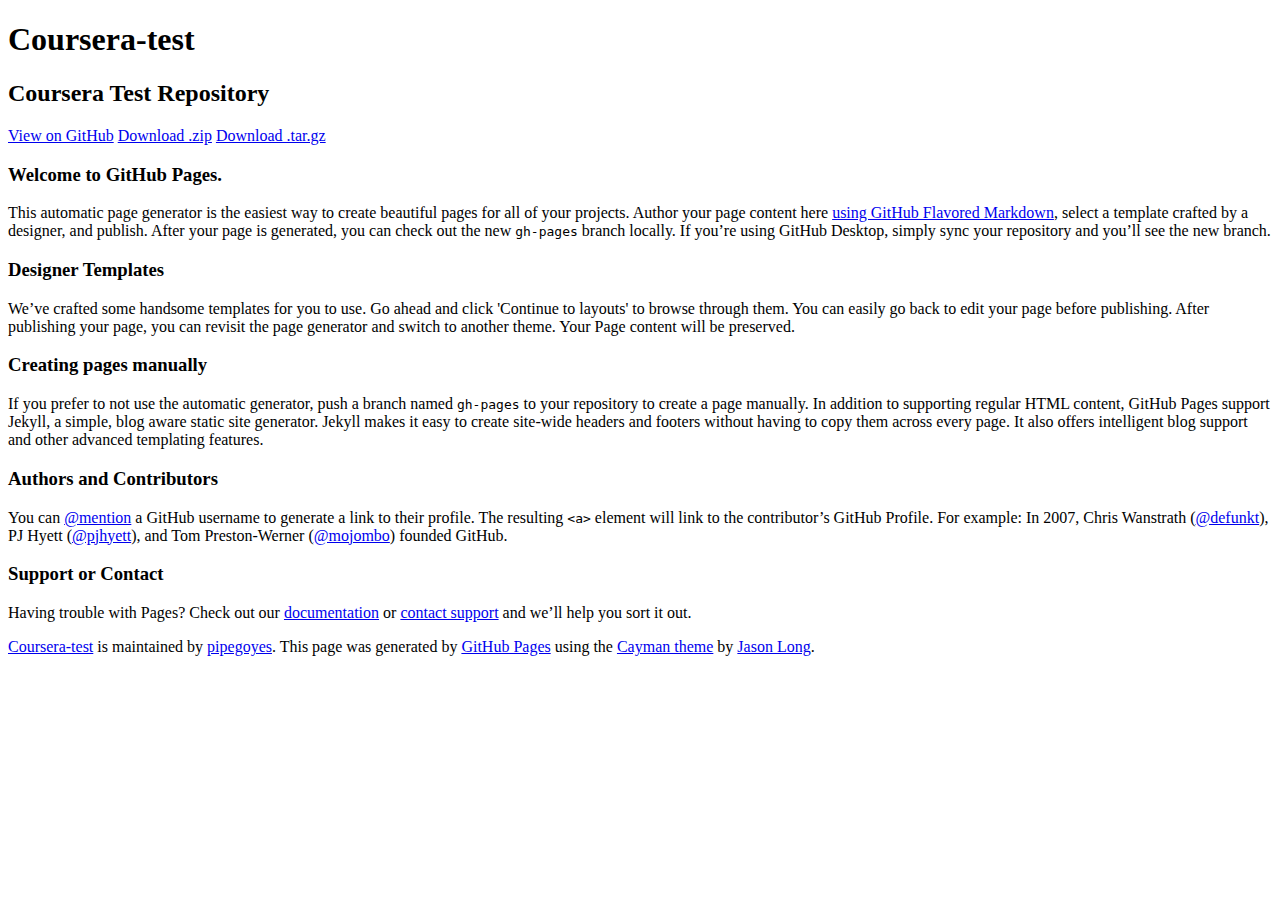
==== module2-assigment/index.html @ 658cd9f1 "Initialize the Assigment 2" ====
<!DOCTYPE html>
<html lang="en-us">
  <head>
    <meta charset="UTF-8">
    <title>Coursera-test by pipegoyes</title>
    <meta name="viewport" content="width=device-width, initial-scale=1">
    <link rel="stylesheet" type="text/css" href="stylesheets/normalize.css" media="screen">
    <link href='https://fonts.googleapis.com/css?family=Open+Sans:400,700' rel='stylesheet' type='text/css'>
    <link rel="stylesheet" type="text/css" href="stylesheets/stylesheet.css" media="screen">
    <link rel="stylesheet" type="text/css" href="stylesheets/github-light.css" media="screen">
  </head>
  <body>
    <section class="page-header">
      <h1 class="project-name">Coursera-test</h1>
      <h2 class="project-tagline">Coursera Test Repository</h2>
      <a href="https://github.com/pipegoyes/coursera-test" class="btn">View on GitHub</a>
      <a href="https://github.com/pipegoyes/coursera-test/zipball/master" class="btn">Download .zip</a>
      <a href="https://github.com/pipegoyes/coursera-test/tarball/master" class="btn">Download .tar.gz</a>
    </section>

    <section class="main-content">
      <h3>
<a id="welcome-to-github-pages" class="anchor" href="#welcome-to-github-pages" aria-hidden="true"><span aria-hidden="true" class="octicon octicon-link"></span></a>Welcome to GitHub Pages.</h3>

<p>This automatic page generator is the easiest way to create beautiful pages for all of your projects. Author your page content here <a href="https://guides.github.com/features/mastering-markdown/">using GitHub Flavored Markdown</a>, select a template crafted by a designer, and publish. After your page is generated, you can check out the new <code>gh-pages</code> branch locally. If you’re using GitHub Desktop, simply sync your repository and you’ll see the new branch.</p>

<h3>
<a id="designer-templates" class="anchor" href="#designer-templates" aria-hidden="true"><span aria-hidden="true" class="octicon octicon-link"></span></a>Designer Templates</h3>

<p>We’ve crafted some handsome templates for you to use. Go ahead and click 'Continue to layouts' to browse through them. You can easily go back to edit your page before publishing. After publishing your page, you can revisit the page generator and switch to another theme. Your Page content will be preserved.</p>

<h3>
<a id="creating-pages-manually" class="anchor" href="#creating-pages-manually" aria-hidden="true"><span aria-hidden="true" class="octicon octicon-link"></span></a>Creating pages manually</h3>

<p>If you prefer to not use the automatic generator, push a branch named <code>gh-pages</code> to your repository to create a page manually. In addition to supporting regular HTML content, GitHub Pages support Jekyll, a simple, blog aware static site generator. Jekyll makes it easy to create site-wide headers and footers without having to copy them across every page. It also offers intelligent blog support and other advanced templating features.</p>

<h3>
<a id="authors-and-contributors" class="anchor" href="#authors-and-contributors" aria-hidden="true"><span aria-hidden="true" class="octicon octicon-link"></span></a>Authors and Contributors</h3>

<p>You can <a href="https://help.github.com/articles/basic-writing-and-formatting-syntax/#mentioning-users-and-teams" class="user-mention">@mention</a> a GitHub username to generate a link to their profile. The resulting <code>&lt;a&gt;</code> element will link to the contributor’s GitHub Profile. For example: In 2007, Chris Wanstrath (<a href="https://github.com/defunkt" class="user-mention">@defunkt</a>), PJ Hyett (<a href="https://github.com/pjhyett" class="user-mention">@pjhyett</a>), and Tom Preston-Werner (<a href="https://github.com/mojombo" class="user-mention">@mojombo</a>) founded GitHub.</p>

<h3>
<a id="support-or-contact" class="anchor" href="#support-or-contact" aria-hidden="true"><span aria-hidden="true" class="octicon octicon-link"></span></a>Support or Contact</h3>

<p>Having trouble with Pages? Check out our <a href="https://help.github.com/pages">documentation</a> or <a href="https://github.com/contact">contact support</a> and we’ll help you sort it out.</p>

      <footer class="site-footer">
        <span class="site-footer-owner"><a href="https://github.com/pipegoyes/coursera-test">Coursera-test</a> is maintained by <a href="https://github.com/pipegoyes">pipegoyes</a>.</span>

        <span class="site-footer-credits">This page was generated by <a href="https://pages.github.com">GitHub Pages</a> using the <a href="https://github.com/jasonlong/cayman-theme">Cayman theme</a> by <a href="https://twitter.com/jasonlong">Jason Long</a>.</span>
      </footer>

    </section>

  
  </body>
</html>
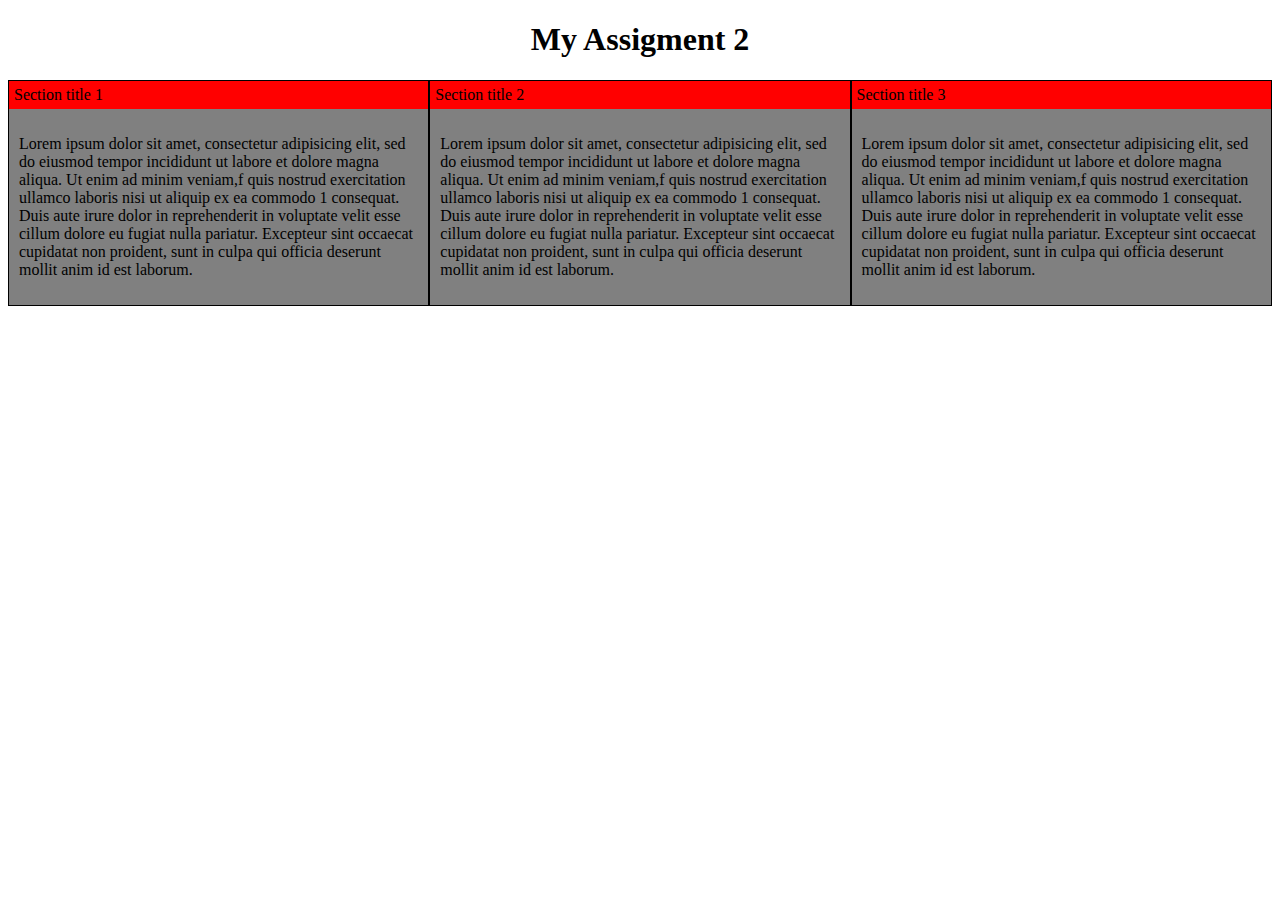
==== commit ff4c326f: "Layouts first part" ====
--- a/module2-assigment/index.html
+++ b/module2-assigment/index.html
@@ -1,57 +1,102 @@
 <!DOCTYPE html>
-<html lang="en-us">
-  <head>
-    <meta charset="UTF-8">
-    <title>Coursera-test by pipegoyes</title>
-    <meta name="viewport" content="width=device-width, initial-scale=1">
-    <link rel="stylesheet" type="text/css" href="stylesheets/normalize.css" media="screen">
-    <link href='https://fonts.googleapis.com/css?family=Open+Sans:400,700' rel='stylesheet' type='text/css'>
-    <link rel="stylesheet" type="text/css" href="stylesheets/stylesheet.css" media="screen">
-    <link rel="stylesheet" type="text/css" href="stylesheets/github-light.css" media="screen">
-  </head>
-  <body>
-    <section class="page-header">
-      <h1 class="project-name">Coursera-test</h1>
-      <h2 class="project-tagline">Coursera Test Repository</h2>
-      <a href="https://github.com/pipegoyes/coursera-test" class="btn">View on GitHub</a>
-      <a href="https://github.com/pipegoyes/coursera-test/zipball/master" class="btn">Download .zip</a>
-      <a href="https://github.com/pipegoyes/coursera-test/tarball/master" class="btn">Download .tar.gz</a>
+<html>
+<head>
+  <meta charset="UTF-8">
+  <meta name="viewport" content="width=device-width, initial-scale=1">
+  <title></title>
+  <style>
+  * {
+    box-sizing: border-box;
+  }
+
+  h1{
+    text-align: center;
+  }
+
+  section{
+    position: relative;
+    border: solid thin black;
+    background-color: gray;
+    
+  }
+  section > .section-title{
+    /*loat: right;*/
+    position: relative;
+    top: 0;
+    right: 0;
+    background-color: red;
+    padding: 5px;
+  }
+
+  p{
+    clear: right;
+    padding: 10px;
+  }
+
+  @media (min-width: 992px){
+    .col-lg-4{
+    width: 33.33%;
+    float: left;
+
+  }
+}
+  @media (min-width: 768px) and (max-width: 991px) { 
+    .col-md-6{
+    width: 50%;   
+    float: left; 
+  }
+  .row > section:nth-child(3){
+    width: 100%;
+  }
+}
+  @media (max-width: 767px)
+  {
+    .col-sm-12{
+      width: 100%;
+  }
+}
+  </style>
+</head>
+<body>
+<h1>My Assigment 2</h1>
+<div class="container">
+  <div class="row">
+    <section class="col-lg-4 col-md-6 col-sm-12">
+      <div class="section-title">Section title 1</div>
+        
+        <p>Lorem ipsum dolor sit amet, consectetur adipisicing elit, sed do eiusmod
+        tempor incididunt ut labore et dolore magna aliqua. Ut enim ad minim veniam,f
+        quis nostrud exercitation ullamco laboris nisi ut aliquip ex ea commodo 1
+        consequat. Duis aute irure dolor in reprehenderit in voluptate velit esse
+        cillum dolore eu fugiat nulla pariatur. Excepteur sint occaecat cupidatat non
+        proident, sunt in culpa qui officia deserunt mollit anim id est laborum.</p>
+      
     </section>
+    <section class="col-lg-4 col-md-6 col-sm-12">
+      
+        <div class="section-title">Section title 2</div>
+        <p>Lorem ipsum dolor sit amet, consectetur adipisicing elit, sed do eiusmod
+        tempor incididunt ut labore et dolore magna aliqua. Ut enim ad minim veniam,f
+        quis nostrud exercitation ullamco laboris nisi ut aliquip ex ea commodo 1
+        consequat. Duis aute irure dolor in reprehenderit in voluptate velit esse
+        cillum dolore eu fugiat nulla pariatur. Excepteur sint occaecat cupidatat non
+        proident, sunt in culpa qui officia deserunt mollit anim id est laborum.</p>
+      
+    </section>
+    <section class="col-lg-4 col-md-6 col-sm-12">
+      
+        <div class="section-title">Section title 3</div>
+        <p>Lorem ipsum dolor sit amet, consectetur adipisicing elit, sed do eiusmod
+        tempor incididunt ut labore et dolore magna aliqua. Ut enim ad minim veniam,f
+        quis nostrud exercitation ullamco laboris nisi ut aliquip ex ea commodo 1
+        consequat. Duis aute irure dolor in reprehenderit in voluptate velit esse
+        cillum dolore eu fugiat nulla pariatur. Excepteur sint occaecat cupidatat non
+        proident, sunt in culpa qui officia deserunt mollit anim id est laborum.</p>
+      
+    </section>
+  </div>
+</div>
 
-    <section class="main-content">
-      <h3>
-<a id="welcome-to-github-pages" class="anchor" href="#welcome-to-github-pages" aria-hidden="true"><span aria-hidden="true" class="octicon octicon-link"></span></a>Welcome to GitHub Pages.</h3>
 
-<p>This automatic page generator is the easiest way to create beautiful pages for all of your projects. Author your page content here <a href="https://guides.github.com/features/mastering-markdown/">using GitHub Flavored Markdown</a>, select a template crafted by a designer, and publish. After your page is generated, you can check out the new <code>gh-pages</code> branch locally. If you’re using GitHub Desktop, simply sync your repository and you’ll see the new branch.</p>
-
-<h3>
-<a id="designer-templates" class="anchor" href="#designer-templates" aria-hidden="true"><span aria-hidden="true" class="octicon octicon-link"></span></a>Designer Templates</h3>
-
-<p>We’ve crafted some handsome templates for you to use. Go ahead and click 'Continue to layouts' to browse through them. You can easily go back to edit your page before publishing. After publishing your page, you can revisit the page generator and switch to another theme. Your Page content will be preserved.</p>
-
-<h3>
-<a id="creating-pages-manually" class="anchor" href="#creating-pages-manually" aria-hidden="true"><span aria-hidden="true" class="octicon octicon-link"></span></a>Creating pages manually</h3>
-
-<p>If you prefer to not use the automatic generator, push a branch named <code>gh-pages</code> to your repository to create a page manually. In addition to supporting regular HTML content, GitHub Pages support Jekyll, a simple, blog aware static site generator. Jekyll makes it easy to create site-wide headers and footers without having to copy them across every page. It also offers intelligent blog support and other advanced templating features.</p>
-
-<h3>
-<a id="authors-and-contributors" class="anchor" href="#authors-and-contributors" aria-hidden="true"><span aria-hidden="true" class="octicon octicon-link"></span></a>Authors and Contributors</h3>
-
-<p>You can <a href="https://help.github.com/articles/basic-writing-and-formatting-syntax/#mentioning-users-and-teams" class="user-mention">@mention</a> a GitHub username to generate a link to their profile. The resulting <code>&lt;a&gt;</code> element will link to the contributor’s GitHub Profile. For example: In 2007, Chris Wanstrath (<a href="https://github.com/defunkt" class="user-mention">@defunkt</a>), PJ Hyett (<a href="https://github.com/pjhyett" class="user-mention">@pjhyett</a>), and Tom Preston-Werner (<a href="https://github.com/mojombo" class="user-mention">@mojombo</a>) founded GitHub.</p>
-
-<h3>
-<a id="support-or-contact" class="anchor" href="#support-or-contact" aria-hidden="true"><span aria-hidden="true" class="octicon octicon-link"></span></a>Support or Contact</h3>
-
-<p>Having trouble with Pages? Check out our <a href="https://help.github.com/pages">documentation</a> or <a href="https://github.com/contact">contact support</a> and we’ll help you sort it out.</p>
-
-      <footer class="site-footer">
-        <span class="site-footer-owner"><a href="https://github.com/pipegoyes/coursera-test">Coursera-test</a> is maintained by <a href="https://github.com/pipegoyes">pipegoyes</a>.</span>
-
-        <span class="site-footer-credits">This page was generated by <a href="https://pages.github.com">GitHub Pages</a> using the <a href="https://github.com/jasonlong/cayman-theme">Cayman theme</a> by <a href="https://twitter.com/jasonlong">Jason Long</a>.</span>
-      </footer>
-
-    </section>
-
-  
-  </body>
-</html>
+</body>
+</html>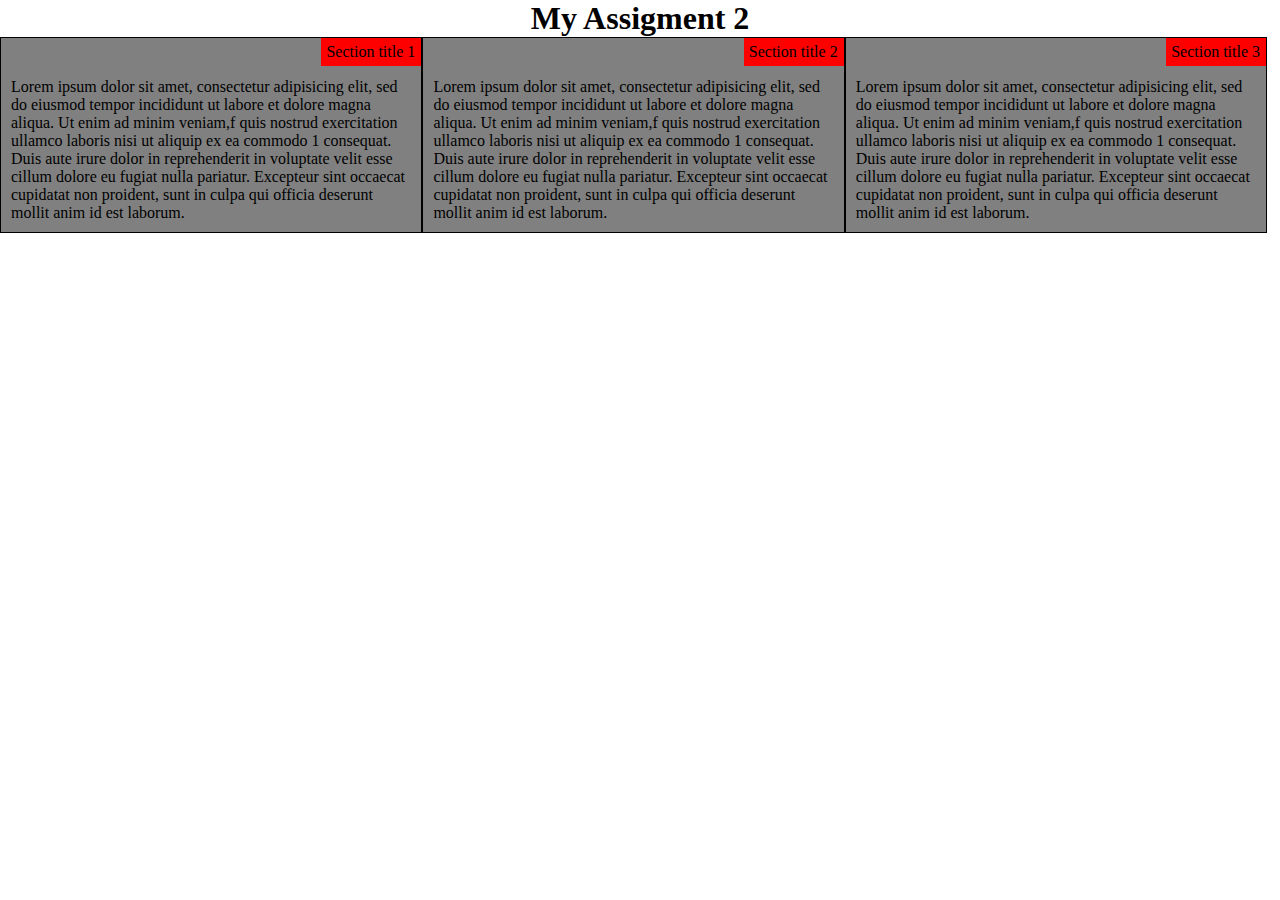
==== commit 5e3d9d2a: "Layouts sections title to corner" ====
--- a/module2-assigment/index.html
+++ b/module2-assigment/index.html
@@ -7,6 +7,8 @@
   <style>
   * {
     box-sizing: border-box;
+    margin: 0;
+    padding: 0;
   }
 
   h1{
@@ -21,9 +23,10 @@
   }
   section > .section-title{
     /*loat: right;*/
-    position: relative;
+    position: absolute;
     top: 0;
     right: 0;
+    width: 100px;
     background-color: red;
     padding: 5px;
   }
@@ -31,11 +34,15 @@
   p{
     clear: right;
     padding: 10px;
+    margin-top: 30px;
+  }
+  .row{
+    width: 100%;
   }
 
   @media (min-width: 992px){
     .col-lg-4{
-    width: 33.33%;
+    width: 33%;
     float: left;
 
   }
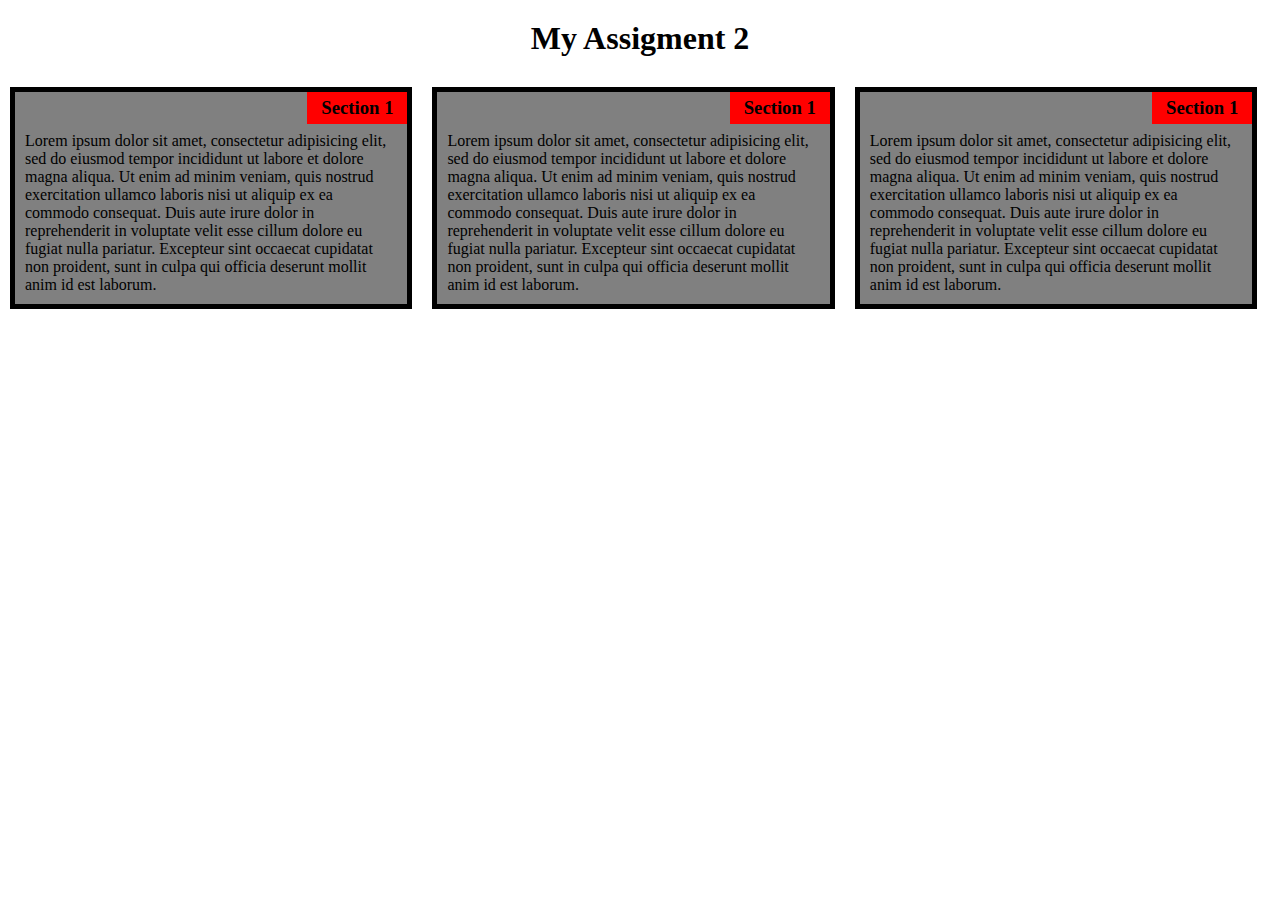
==== commit 0289b7c5: "Spacing between sections" ====
--- a/module2-assigment/index.html
+++ b/module2-assigment/index.html
@@ -7,21 +7,22 @@
   <style>
   * {
     box-sizing: border-box;
+    padding: 0;
     margin: 0;
-    padding: 0;
   }
 
   h1{
     text-align: center;
+    padding: 20px 0 20px 0;
   }
 
   section{
     position: relative;
-    border: solid thin black;
+    border: solid 5px black;
     background-color: gray;
-    
+    overflow: auto;
   }
-  section > .section-title{
+  section > h3{
     /*loat: right;*/
     position: absolute;
     top: 0;
@@ -29,6 +30,7 @@
     width: 100px;
     background-color: red;
     padding: 5px;
+    text-align: center;
   }
 
   p{
@@ -38,11 +40,13 @@
   }
   .row{
     width: 100%;
+    overflow: auto;
   }
 
   @media (min-width: 992px){
     .col-lg-4{
     width: 33%;
+    padding: 10px;
     float: left;
 
   }
@@ -51,9 +55,11 @@
     .col-md-6{
     width: 50%;   
     float: left; 
+    padding: 10px;
   }
-  .row > section:nth-child(3){
+  .row > div:nth-child(3){
     width: 100%;
+    
   }
 }
   @media (max-width: 767px)
@@ -68,39 +74,41 @@
 <h1>My Assigment 2</h1>
 <div class="container">
   <div class="row">
-    <section class="col-lg-4 col-md-6 col-sm-12">
-      <div class="section-title">Section title 1</div>
-        
-        <p>Lorem ipsum dolor sit amet, consectetur adipisicing elit, sed do eiusmod
-        tempor incididunt ut labore et dolore magna aliqua. Ut enim ad minim veniam,f
-        quis nostrud exercitation ullamco laboris nisi ut aliquip ex ea commodo 1
-        consequat. Duis aute irure dolor in reprehenderit in voluptate velit esse
-        cillum dolore eu fugiat nulla pariatur. Excepteur sint occaecat cupidatat non
-        proident, sunt in culpa qui officia deserunt mollit anim id est laborum.</p>
-      
+  <div class="col-lg-4 col-md-6 col-sm-12">
+    <section>
+      <h3>Section 1</h3>
+      <p>Lorem ipsum dolor sit amet, consectetur adipisicing elit, sed do eiusmod
+      tempor incididunt ut labore et dolore magna aliqua. Ut enim ad minim veniam,
+      quis nostrud exercitation ullamco laboris nisi ut aliquip ex ea commodo
+      consequat. Duis aute irure dolor in reprehenderit in voluptate velit esse
+      cillum dolore eu fugiat nulla pariatur. Excepteur sint occaecat cupidatat non
+      proident, sunt in culpa qui officia deserunt mollit anim id est laborum.</p>
     </section>
-    <section class="col-lg-4 col-md-6 col-sm-12">
-      
-        <div class="section-title">Section title 2</div>
-        <p>Lorem ipsum dolor sit amet, consectetur adipisicing elit, sed do eiusmod
-        tempor incididunt ut labore et dolore magna aliqua. Ut enim ad minim veniam,f
-        quis nostrud exercitation ullamco laboris nisi ut aliquip ex ea commodo 1
-        consequat. Duis aute irure dolor in reprehenderit in voluptate velit esse
-        cillum dolore eu fugiat nulla pariatur. Excepteur sint occaecat cupidatat non
-        proident, sunt in culpa qui officia deserunt mollit anim id est laborum.</p>
-      
+  </div>
+  <div class="col-lg-4 col-md-6 col-sm-12">
+    <section>
+      <h3>Section 1</h3>
+      <p>Lorem ipsum dolor sit amet, consectetur adipisicing elit, sed do eiusmod
+      tempor incididunt ut labore et dolore magna aliqua. Ut enim ad minim veniam,
+      quis nostrud exercitation ullamco laboris nisi ut aliquip ex ea commodo
+      consequat. Duis aute irure dolor in reprehenderit in voluptate velit esse
+      cillum dolore eu fugiat nulla pariatur. Excepteur sint occaecat cupidatat non
+      proident, sunt in culpa qui officia deserunt mollit anim id est laborum.</p>
     </section>
-    <section class="col-lg-4 col-md-6 col-sm-12">
-      
-        <div class="section-title">Section title 3</div>
-        <p>Lorem ipsum dolor sit amet, consectetur adipisicing elit, sed do eiusmod
-        tempor incididunt ut labore et dolore magna aliqua. Ut enim ad minim veniam,f
-        quis nostrud exercitation ullamco laboris nisi ut aliquip ex ea commodo 1
-        consequat. Duis aute irure dolor in reprehenderit in voluptate velit esse
-        cillum dolore eu fugiat nulla pariatur. Excepteur sint occaecat cupidatat non
-        proident, sunt in culpa qui officia deserunt mollit anim id est laborum.</p>
-      
+  </div>
+  <div class="col-lg-4 col-md-6 col-sm-12">
+    <section>
+      <h3>Section 1</h3>
+      <p>Lorem ipsum dolor sit amet, consectetur adipisicing elit, sed do eiusmod
+      tempor incididunt ut labore et dolore magna aliqua. Ut enim ad minim veniam,
+      quis nostrud exercitation ullamco laboris nisi ut aliquip ex ea commodo
+      consequat. Duis aute irure dolor in reprehenderit in voluptate velit esse
+      cillum dolore eu fugiat nulla pariatur. Excepteur sint occaecat cupidatat non
+      proident, sunt in culpa qui officia deserunt mollit anim id est laborum.</p>
     </section>
+  </div>
+    
+
   </div>
 </div>
 
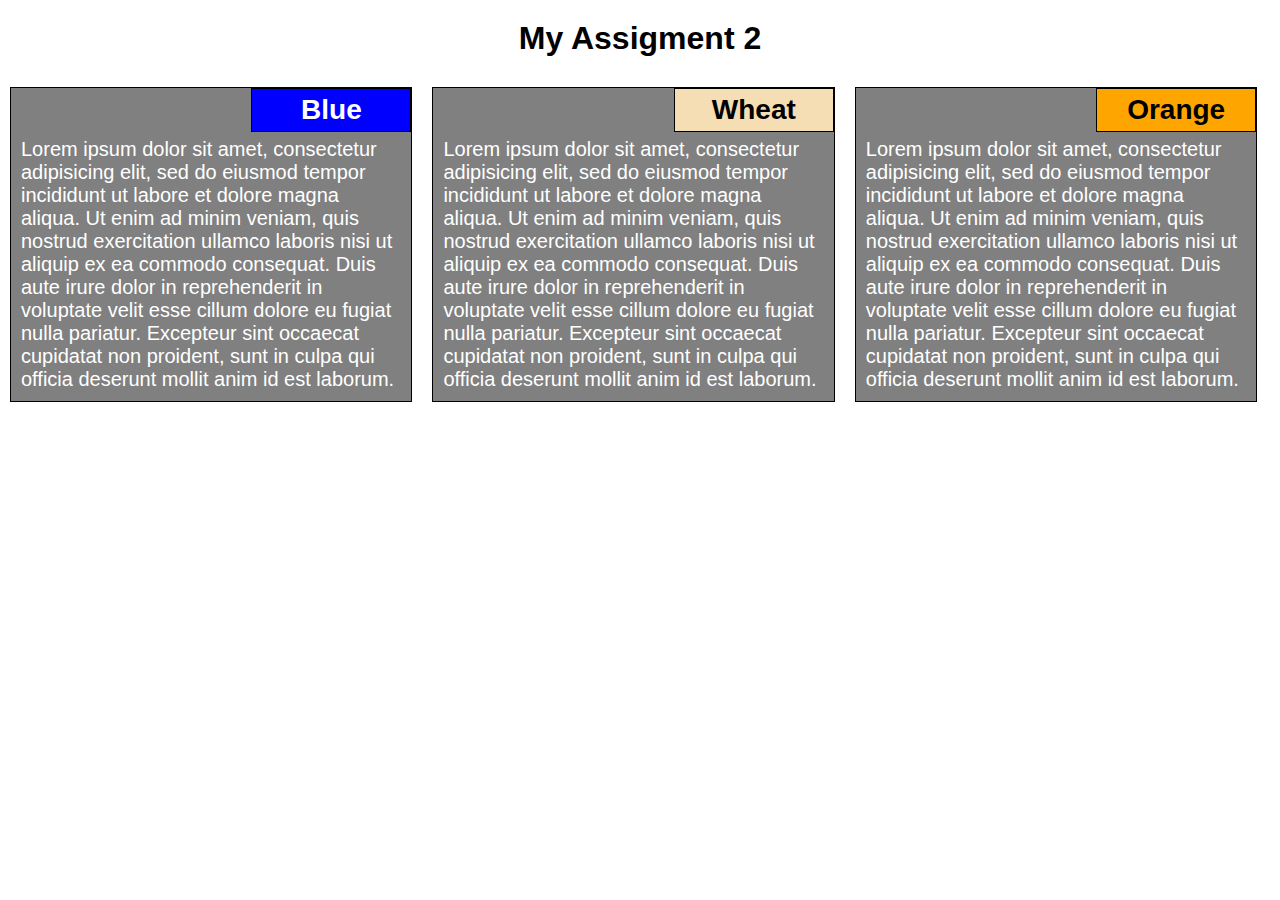
==== commit 25b942f3: "Assigment 2 is done" ====
--- a/module2-assigment/index.html
+++ b/module2-assigment/index.html
@@ -4,79 +4,15 @@
   <meta charset="UTF-8">
   <meta name="viewport" content="width=device-width, initial-scale=1">
   <title></title>
-  <style>
-  * {
-    box-sizing: border-box;
-    padding: 0;
-    margin: 0;
-  }
-
-  h1{
-    text-align: center;
-    padding: 20px 0 20px 0;
-  }
-
-  section{
-    position: relative;
-    border: solid 5px black;
-    background-color: gray;
-    overflow: auto;
-  }
-  section > h3{
-    /*loat: right;*/
-    position: absolute;
-    top: 0;
-    right: 0;
-    width: 100px;
-    background-color: red;
-    padding: 5px;
-    text-align: center;
-  }
-
-  p{
-    clear: right;
-    padding: 10px;
-    margin-top: 30px;
-  }
-  .row{
-    width: 100%;
-    overflow: auto;
-  }
-
-  @media (min-width: 992px){
-    .col-lg-4{
-    width: 33%;
-    padding: 10px;
-    float: left;
-
-  }
-}
-  @media (min-width: 768px) and (max-width: 991px) { 
-    .col-md-6{
-    width: 50%;   
-    float: left; 
-    padding: 10px;
-  }
-  .row > div:nth-child(3){
-    width: 100%;
-    
-  }
-}
-  @media (max-width: 767px)
-  {
-    .col-sm-12{
-      width: 100%;
-  }
-}
-  </style>
+  <link href="./css/main.css" rel="stylesheet" type="text/css">
 </head>
 <body>
 <h1>My Assigment 2</h1>
 <div class="container">
   <div class="row">
   <div class="col-lg-4 col-md-6 col-sm-12">
-    <section>
-      <h3>Section 1</h3>
+    <section id="section1">
+      <h3>Blue</h3>
       <p>Lorem ipsum dolor sit amet, consectetur adipisicing elit, sed do eiusmod
       tempor incididunt ut labore et dolore magna aliqua. Ut enim ad minim veniam,
       quis nostrud exercitation ullamco laboris nisi ut aliquip ex ea commodo
@@ -86,8 +22,8 @@
     </section>
   </div>
   <div class="col-lg-4 col-md-6 col-sm-12">
-    <section>
-      <h3>Section 1</h3>
+    <section id="section2">
+      <h3>Wheat</h3>
       <p>Lorem ipsum dolor sit amet, consectetur adipisicing elit, sed do eiusmod
       tempor incididunt ut labore et dolore magna aliqua. Ut enim ad minim veniam,
       quis nostrud exercitation ullamco laboris nisi ut aliquip ex ea commodo
@@ -97,8 +33,8 @@
     </section>
   </div>
   <div class="col-lg-4 col-md-6 col-sm-12">
-    <section>
-      <h3>Section 1</h3>
+    <section id="section3">
+      <h3>Orange</h3>
       <p>Lorem ipsum dolor sit amet, consectetur adipisicing elit, sed do eiusmod
       tempor incididunt ut labore et dolore magna aliqua. Ut enim ad minim veniam,
       quis nostrud exercitation ullamco laboris nisi ut aliquip ex ea commodo
--- a/module2-assigment/css/main.css
+++ b/module2-assigment/css/main.css
@@ -0,0 +1,90 @@
+  * {
+    box-sizing: border-box;
+    padding: 0;
+    margin: 0;
+  }
+
+  body{
+    font-family: verdana, arial;
+  }
+
+  h1{
+    text-align: center;
+    padding: 20px 0 20px 0;
+  }
+
+  section{
+    position: relative;
+    border: solid 1px black;
+    background-color: gray;
+    overflow: auto;
+  }
+  section > h3{
+    position: absolute;
+    top: 0;
+    right: 0;
+    width: 160px;
+    padding: 5px;
+    text-align: center;
+    border: thin solid black;
+  }
+  
+  h3{
+    background-color: #0101;
+    font-size: 1.75em;
+  }
+
+  p{
+    clear: right;
+    padding: 10px;
+    margin-top: 40px;
+    color: white;
+    font-size: 1.25em;
+  }
+  .row{
+    width: 100%;
+    overflow: auto;
+  }
+
+  #section1 h3{
+    background-color: blue;
+    color: white;
+  }
+
+  #section2 h3{
+    background-color: wheat;
+  }
+
+  #section3 h3{
+    background-color: orange;
+  }
+  /*.row < div:nth-child(3) .section-title {
+    background-color: white;
+  }*/
+
+  @media (min-width: 992px){
+    .col-lg-4{
+    width: 33%;
+    padding: 10px;
+    float: left;
+
+  }
+}
+  @media (min-width: 768px) and (max-width: 991px) { 
+    .col-md-6{
+    width: 50%;   
+    float: left; 
+    padding: 10px;
+  }
+  .row > div:nth-child(3){
+    width: 100%;
+    
+  }
+}
+  @media (max-width: 767px)
+  {
+    .col-sm-12{
+      width: 100%;
+      padding: 10px;
+  }
+}